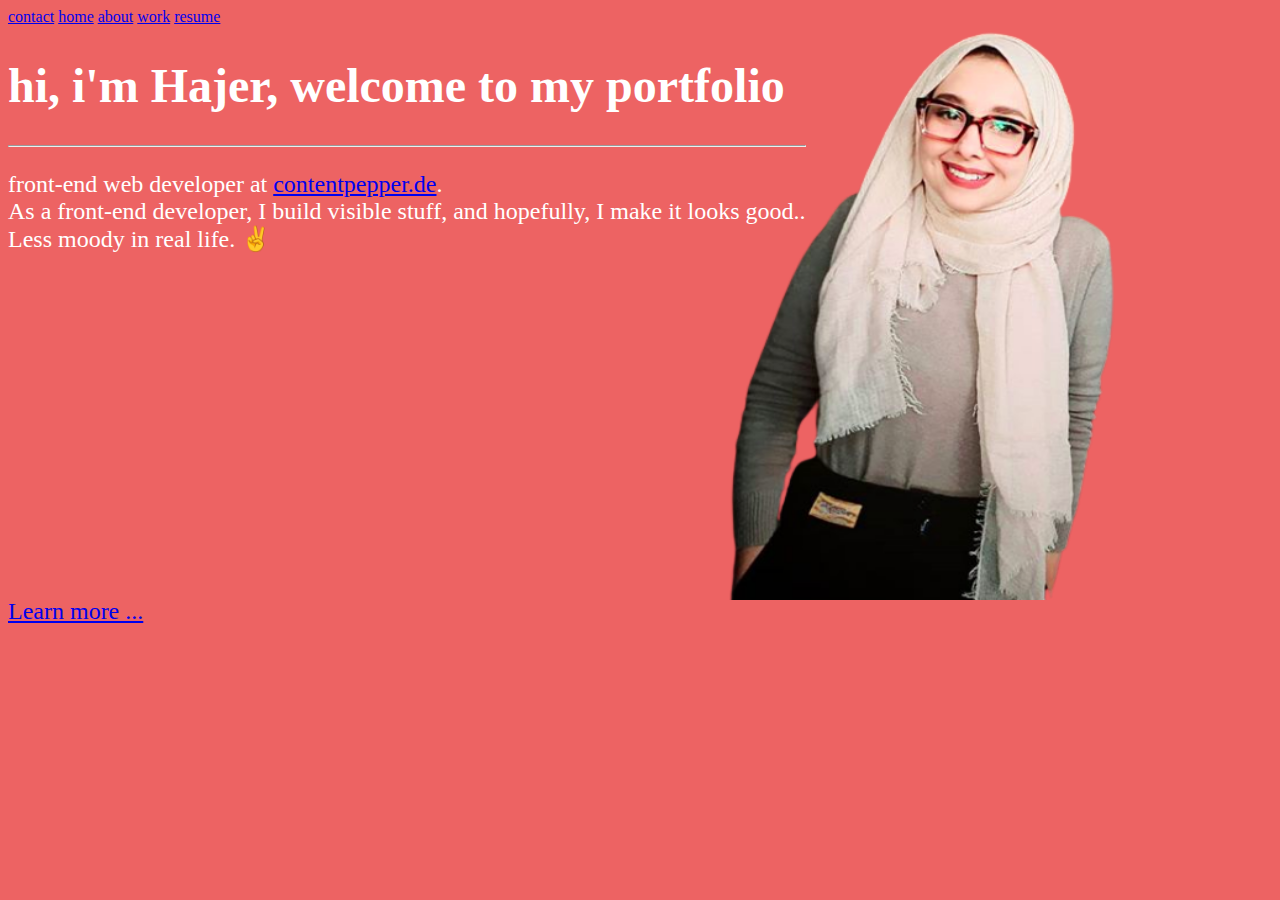
==== HtmlCheckpoint2.html @ 515ac68e "HTML checkpoint GoMyCode" ====
<!DOCTYPE HTML>
<html>
    <head>
        <title>my portfolio</title>
    </head>
    <body style="background-image: url(pics/3.png); 
                background-repeat:no-repeat; 
                background-size:600px 600px;
                background-position:100% 0% ;
                background-color:rgb(237, 99, 99);
    ">
            <header>
                <nav>
                    <a href="HtmlCheckpoint4.html">contact</a>
                    <a href="index.html">home</a>
                    <a href="HtmlCheckpoint4.html">about</a>
                    <a href="index.html">work</a>
                    <a href="index.html">resume</a>
                </nav>
            </header>
            <main>
            <section style="color:white ; position: absolute; font-size:x-large;">
                <h1>hi, i'm Hajer, welcome to my portfolio</h1>
                <hr />
                <p>
                front-end web developer at <a href="https://www.contentpepper.de/" target="_blank">contentpepper.de</a>.<br />
                As a front-end developer, I build visible stuff, and hopefully, I make it looks good.. <br />
                Less moody in real life. ✌️
                </p>
                <iframe width="560" height="315" src="https://www.youtube.com/embed/F3ztn4H6Ftg?start=1" frameborder="0" 
                allow="accelerometer; autoplay; clipboard-write; encrypted-media; gyroscope; picture-in-picture" 
                allowfullscreen></iframe> <br />
                <a href="HtmlCheckpoint3.html">Learn more ...</a>
            </section>
        </main>
    </body>
</html>
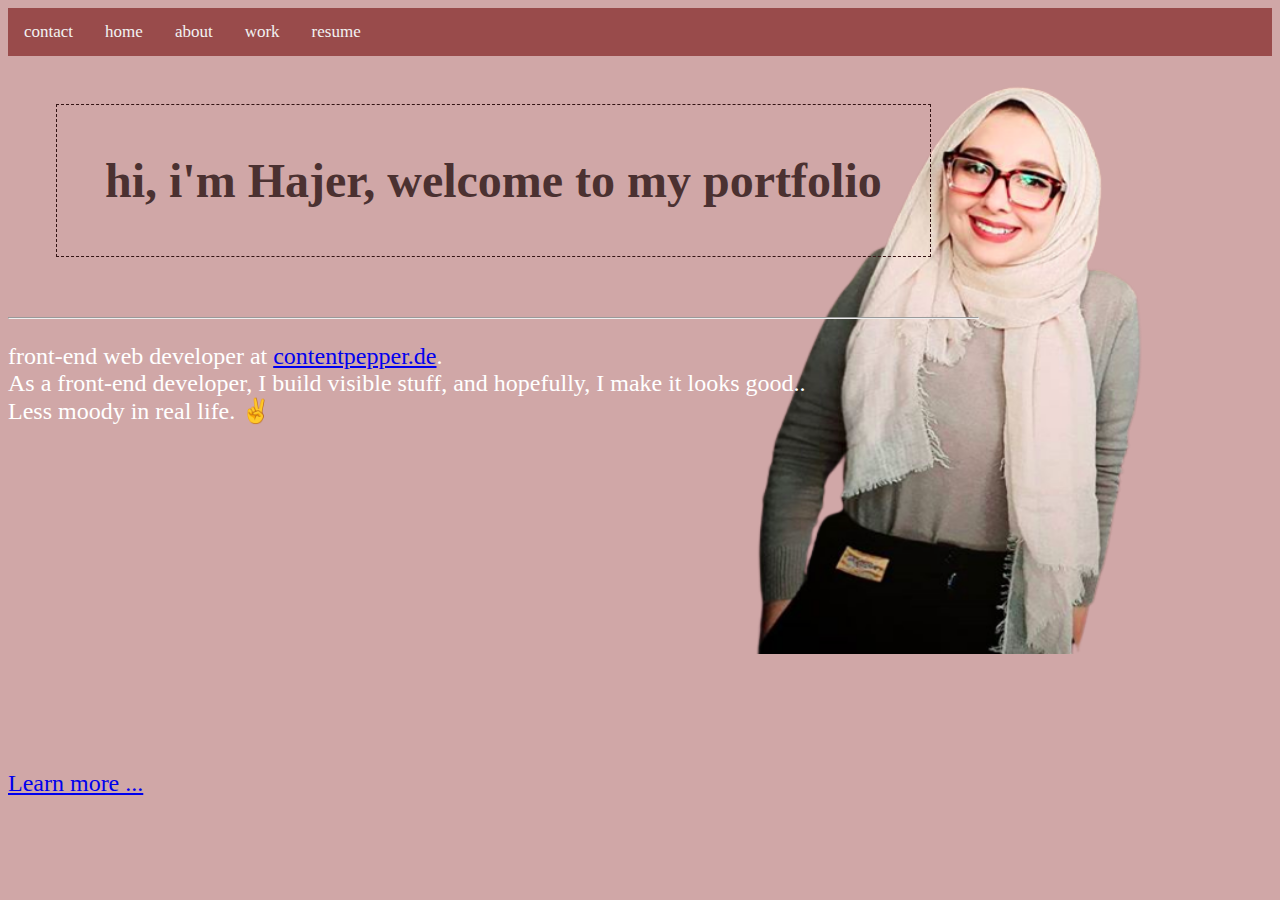
==== commit d6050da8: "css checkpoint" ====
--- a/HtmlCheckpoint2.html
+++ b/HtmlCheckpoint2.html
@@ -2,25 +2,20 @@
 <html>
     <head>
         <title>my portfolio</title>
+        <link rel="stylesheet" href="./css/style.css"> 
     </head>
-    <body style="background-image: url(pics/3.png); 
-                background-repeat:no-repeat; 
-                background-size:600px 600px;
-                background-position:100% 0% ;
-                background-color:rgb(237, 99, 99);
-    ">
+    <body class="body2">
             <header>
-                <nav>
-                    <a href="HtmlCheckpoint4.html">contact</a>
-                    <a href="index.html">home</a>
-                    <a href="HtmlCheckpoint4.html">about</a>
-                    <a href="index.html">work</a>
-                    <a href="index.html">resume</a>
-                </nav>
+                <nav class="nav">
+                        <a href="HtmlCheckpoint4.html">contact</a>
+                        <a href="index.html">home</a>
+                        <a href="HtmlCheckpoint3.html">about</a>
+                        <a href="HtmlCheckpoint4.html">work</a>
+                        <a href="../GoMyCode/resume/Hajer's Resume (6).pdf"target="_blank">resume</a>                </nav>
             </header>
             <main>
-            <section style="color:white ; position: absolute; font-size:x-large;">
-                <h1>hi, i'm Hajer, welcome to my portfolio</h1>
+            <section class="section">
+                <h1 id="h1">hi, i'm Hajer, welcome to my portfolio</h1>
                 <hr />
                 <p>
                 front-end web developer at <a href="https://www.contentpepper.de/" target="_blank">contentpepper.de</a>.<br />
--- a/css/style.css
+++ b/css/style.css
@@ -0,0 +1,158 @@
+
+#body{
+    background-image: url(../pics/055bf5050b4d22254e096920f9bef5ce.gif); 
+    background-repeat:no-repeat; 
+    background-size:cover;
+}
+#p{  
+   
+    font-size:40px; 
+    color:rgb(13, 13, 75); 
+    padding-left:500px;
+}
+p{
+    font-family: roboto;
+}
+
+#button{
+margin: 0;
+position: absolute;
+top: 80%;
+left: 40%;
+color: #fcfcfc !important;
+text-transform: uppercase;
+text-decoration: none;
+background: #804f7a;
+font-weight: bold;
+padding: 20px;
+border: 4px solid #494949 !important;
+display: inline-block;
+transition: all 0.4s ease 0s;
+color: #ddd;
+}
+.body2{
+    background-image: url(../pics/3.png); 
+    background-repeat:no-repeat; 
+    background-size:600px 600px;
+    background-position:104% -10% ;
+    background-color:rgb(208, 167, 167);
+}
+.section{
+    color:white ;
+    position: absolute; 
+    font-size:x-large;
+}
+.body3{
+    background-color:rgb(208, 167, 167);
+}
+
+.body4{
+    background-image: url(../pics/5.png); 
+    background-repeat:no-repeat; 
+    background-size:400px 500px;
+    background-position: 70% 45%;
+    background-color:rgb(208, 167, 167);
+}
+#h1{
+ display: inline-block;
+ border: dashed 1px rgb(51, 19, 19); 
+ padding: 1em;
+ margin: 1em; 
+ font-weight: bold; 
+ color: rgb(75, 49, 49);
+}
+.nav{
+    background-color: rgb(153, 75, 75);
+    overflow: hidden;
+    width: 100%;
+}
+.nav a{
+    float: left;
+    color: #f2f2f2;
+    text-align: center;
+    padding: 14px 16px;
+    text-decoration: none;
+    font-size: 17px;
+
+}
+.nav a:hover {
+    background-color: #ddd;
+    color: black;
+}
+.nav a.active {
+    background-color: #4CAF50;
+    color: white;
+  }
+  .img{
+    size: 50% 50%; 
+    position:initial
+  }
+  .img2{
+    size: 50% 50%;
+  }
+
+  #p4{
+    display:inline-flex;
+    font-size: 7rem;
+    line-height: vh;
+    color: #fcedd8;
+    font-family: 'Niconne', cursive;
+    font-weight: 700;
+    text-shadow: 5px 5px 0px #e2bdb7, 
+                  10px 10px 0px #7daa6b, 
+                  15px 15px 0px #46b59b, 
+                  20px 20px 0px #017e7f, 
+                  25px 25px 0px #052939, 
+                  30px 30px 0px #8a5157, 
+                  35px 35px 0px #8b4048, 
+                  40px 40px 0px #771923, 
+                  45px 45px 0px #5a0f17;
+  }
+  #p9{
+    color: #250425; 
+    font-family: "horizona"; 
+    font-size: 100px; 
+    line-height: 160px; 
+    font-weight: normal; 
+    margin-bottom: 0px; 
+    margin-top: 40px; 
+    text-align: center; 
+    text-shadow: 9px 1px 1px #fff; 
+  }
+  #tr4{
+    text-align:center"
+  }
+
+  form .form {
+    padding:10px;
+    border-radius:10px;
+    box-shadow: #b68c90;
+  }
+ select{
+    width: 100%;
+    padding:10px;
+    border-radius:10px;
+}
+#button1{
+      position: relative;
+    display:inline-flex;
+    appearance:none;
+    -webkit-appearance:none;
+    border:none;
+    background-color:#dbdbdf;
+    color:#fff;
+    font-weight:600;
+    border-radius:5px;
+    color: darkslategrey;
+}
+#button2{
+        display: inline-flex;
+        appearance:none;
+        -webkit-appearance:none;
+        border:none;
+        background-color:#dbdbdf;
+        color:#fff;
+        font-weight:600;
+        border-radius:5px;
+        color: darkslategrey;
+}